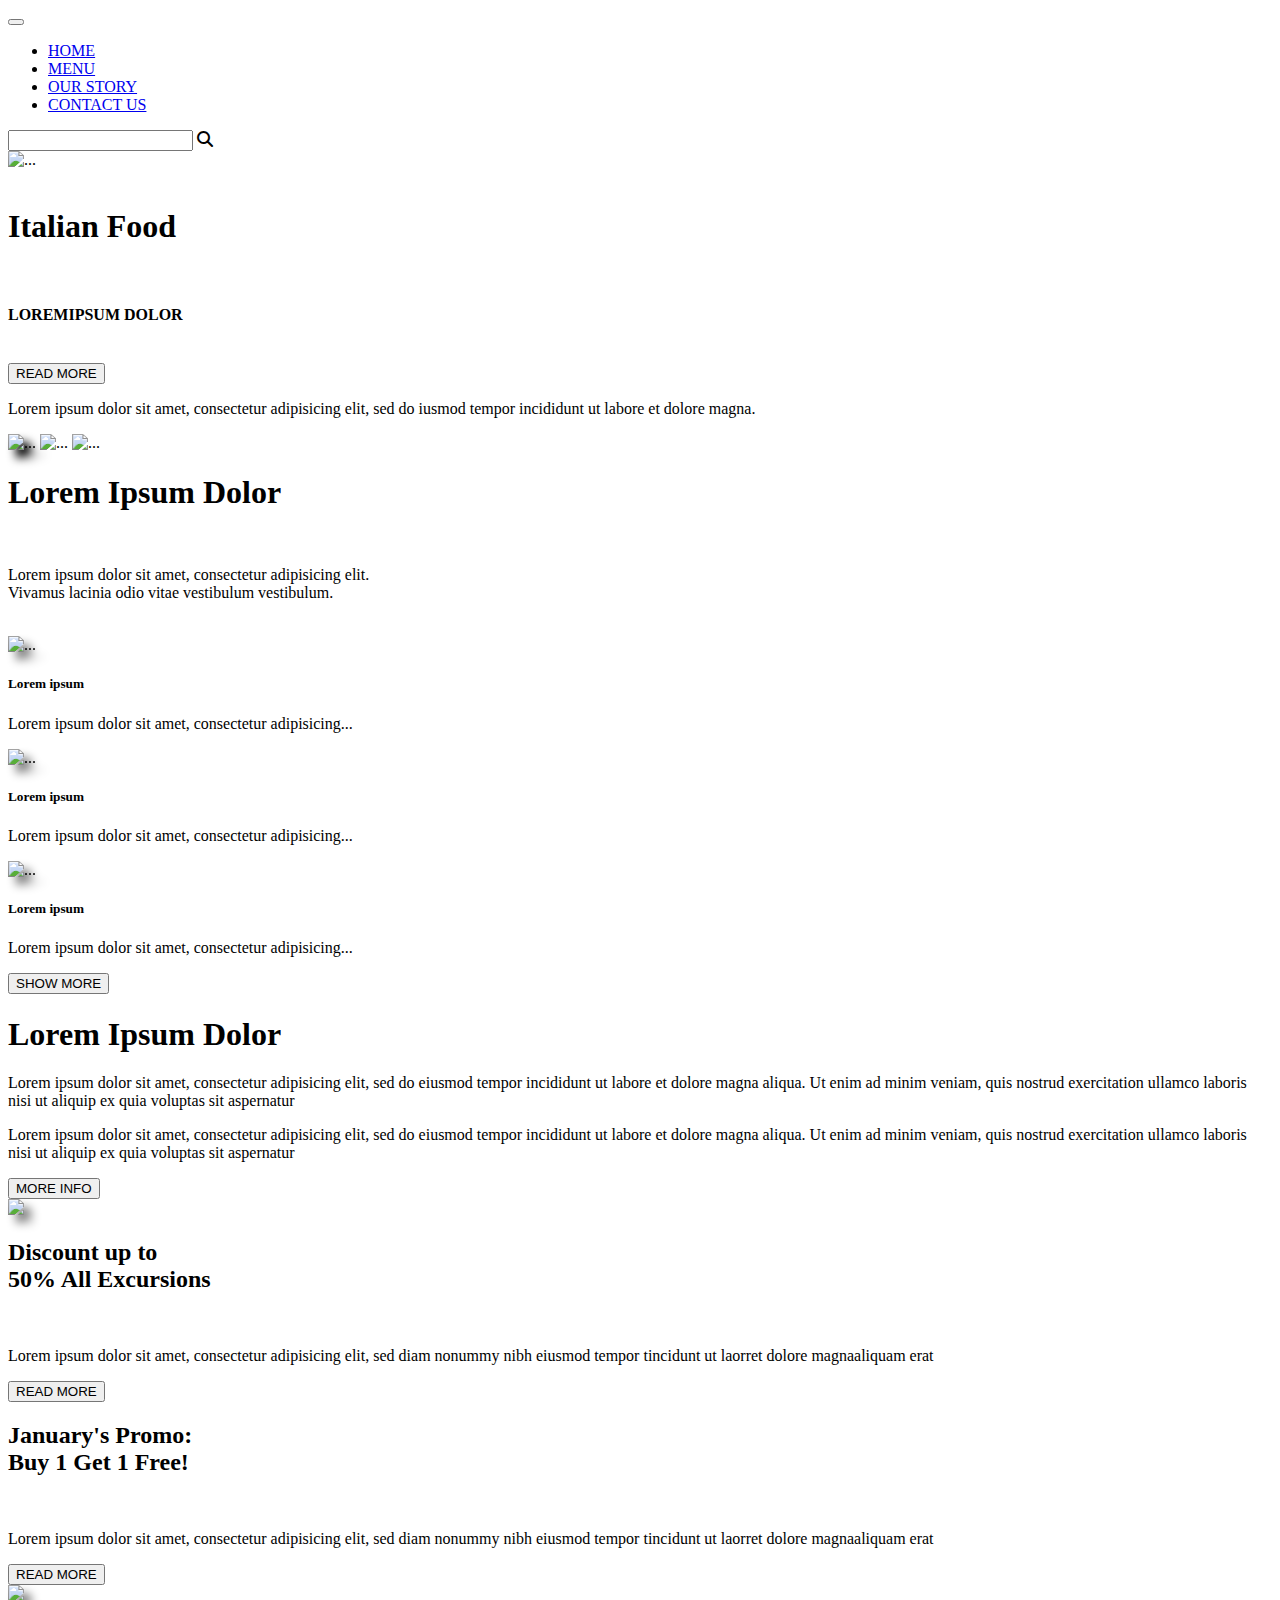
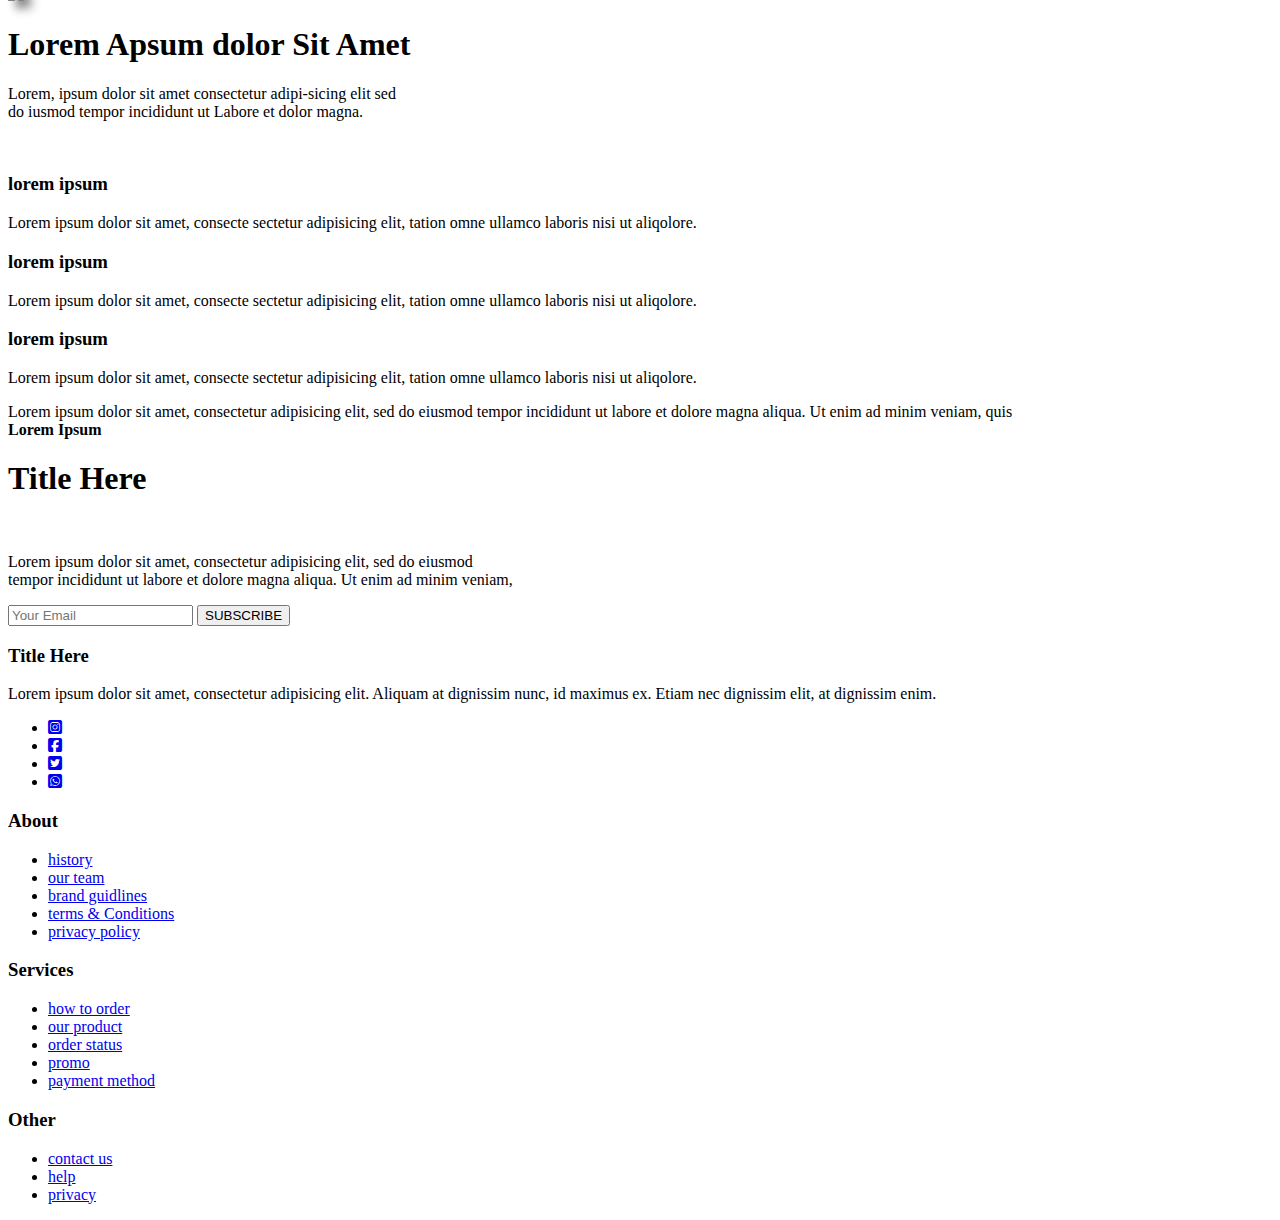
==== index.html @ 5bef1492 "final commit" ====
<!DOCTYPE html>
<html lang="en">
  <head>
    <meta charset="UTF-8" />
    <meta http-equiv="X-UA-Compatible" content="IE=edge" />
    <meta name="viewport" content="width=device-width, initial-scale=1.0" />
    <title>Document</title>
    <link
      rel="stylesheet"
      href="https://cdnjs.cloudflare.com/ajax/libs/font-awesome/6.2.1/css/all.min.css"
    />

    <!-- CSS only -->
    <link
      href="https://cdn.jsdelivr.net/npm/bootstrap@5.2.3/dist/css/bootstrap.min.css"
      rel="stylesheet"
      integrity="sha384-rbsA2VBKQhggwzxH7pPCaAqO46MgnOM80zW1RWuH61DGLwZJEdK2Kadq2F9CUG65"
      crossorigin="anonymous"
    />
    <link rel="stylesheet" href="./task2.css" />
  </head>
  <body>
    <div class="rootElement">
      <div class="container-fluid" id="part-1">
        <nav class="navbar navbar-expand-md">
          <div class="container-fluid">
            <button
              class="navbar-toggler"
              type="button"
              data-bs-toggle="collapse"
              data-bs-target="#navbarNavDropdown"
              aria-controls="navbarNavDropdown"
              aria-expanded="false"
              aria-label="Toggle navigation"
            >
              <span class="navbar-toggler-icon"></span>
            </button>
            <div class="collapse navbar-collapse" id="navbarNavDropdown">
              <ul class="navbar-nav">
                <li class="nav-item">
                  <a class="nav-link" href="#">HOME</a>
                </li>
                <li class="nav-item">
                  <a class="nav-link" href="#">MENU</a>
                </li>
                <li class="nav-item">
                  <a class="nav-link" href="#">OUR STORY</a>
                </li>
                <li class="nav-item dropdown">
                  <a class="nav-link" href="#">CONTACT US</a>
                </li>
              </ul>
              <li class="search-icon">
                <input class="form-control" type="search" aria-label="Search" />
                <label class="icon">
                  <span class="fa-solid fa-magnifying-glass"></span>
                </label>
              </li>
            </div>
          </div>
        </nav>
        <div class="flexbox-container" id="main-content">
          <div class="flexbox-item flexbox-item-1">
            <img
              src="./logo.png"
              id="logo"
              class="img-fluid"
              alt="..."
            /><br /><br />
            <h1>Italian Food</h1>
            <br />
            <h4>LOREMIPSUM DOLOR</h4>
            <br />
            <!-- <a class="btn btn-first" href="#">READ MORE</a> -->
            <button class="button-1" type="button" href="#">READ MORE</button>
            <p>
              Lorem ipsum dolor sit amet, consectetur adipisicing elit, sed do
              iusmod tempor incididunt ut labore et dolore magna.
            </p>
          </div>
          <div class="flexbox-item flexbox-item-2">
            <img
              src="./pasta-1.png"
              class="pasta"
              class="img-fluid"
              style="filter: drop-shadow(8px 8px 5px black);"
              alt="..."
            />
            <img src="./bowl.png" class="bowl" class="img-fluid" alt="..." />
            <img
              src="./leave-1.png"
              class="leave-1"
              class="img-fluid"
              alt="..."
            />
          </div>
        </div>
      </div>

      <div class="container-fluid" id="part-2">
        <div class="content">
          <h1>Lorem Ipsum Dolor</h1>
          <br />
          <p>
            Lorem ipsum dolor sit amet, consectetur adipisicing elit.<br />
            Vivamus lacinia odio vitae vestibulum vestibulum.
          </p>
          <br />
        </div>
        <div class="flexbox-container">
          <div class="flexbox-items flexbox-item-3">
            <!-- here is where they add the ICON -->
            <img
              src="./pasta-2.png"
              id="fettuccine-pasta"
              class="img-fluid"
              style="filter:drop-shadow(8px 8px 5px gray);"
              alt="..."
            />
            <h5>Lorem ipsum</h5>
            <p>Lorem ipsum dolor sit amet, consectetur adipisicing...</p>
          </div>

          <div class="flexbox-items flexbox-item-4">
            <!-- here is where they add the ICON -->
            <img
              src="./pasta-3.png"
              id="chicken_pasta"
              class="img-fluid"
              width="225px"
              style="filter:drop-shadow(8px 8px 5px gray);"
              alt="..."
            />
            <h5>Lorem ipsum</h5>
            <p>Lorem ipsum dolor sit amet, consectetur adipisicing...</p>
          </div>

          <div class="flexbox-items flexbox-item-5">
            <!-- here is where they add the ICON -->
            <img
              src="./pasta-4.png"
              id="vegetable-pasta"
              class="img-fluid"
              width="225px"
              style="filter:drop-shadow(8px 8px 5px gray);"
              alt="..."
            />
            <h5>Lorem ipsum</h5>
            <p>Lorem ipsum dolor sit amet, consectetur adipisicing...</p>
          </div>
        </div>
        <div class="show-more-btn">
          <button class="button-2" type="button" href="#">SHOW MORE</button>
          <!-- <a class="btn btn-second" href="#">SHOW MORE</a> -->
        </div>
      </div>

      <div class="container-fluid" id="part-3">
        <h1>Lorem Ipsum Dolor</h1>
        <div class="flexbox-container">
          <div class="flexbox-item flexbox-item-6">
            <p>
              Lorem ipsum dolor sit amet, consectetur adipisicing elit, sed do
              eiusmod tempor incididunt ut labore et dolore magna aliqua. Ut
              enim ad minim veniam, quis nostrud exercitation ullamco laboris
              nisi ut aliquip ex quia voluptas sit aspernatur
            </p>
          </div>
          <div class="flexbox-item flexbox-item-7">
            <p>
              Lorem ipsum dolor sit amet, consectetur adipisicing elit, sed do
              eiusmod tempor incididunt ut labore et dolore magna aliqua. Ut
              enim ad minim veniam, quis nostrud exercitation ullamco laboris
              nisi ut aliquip ex quia voluptas sit aspernatur
            </p>
          </div>
        </div>
      </div>
      <div class="more-info-btn">
        <button class="button-3" type="button" href="#">MORE INFO</button>
      </div>

      <div class="container-fluid" id="part-4">
        <div class="flexbox-container">
          <div class="flexbox-item flexbox-item1">
            <img src="./pasta-4.png" style="filter:drop-shadow(8px 8px 5px gray);"/>
          </div>
          <div class="flexbox-item flexbox-item-8">
            <h2>Discount up to<br />50% All Excursions</h2>
            <br />
            <p>
              Lorem ipsum dolor sit amet, consectetur adipisicing elit, sed diam
              nonummy nibh eiusmod tempor tincidunt ut laorret dolore
              magnaaliquam erat
            </p>
            <button class="button-2" type="button" href="#">READ MORE</button>
          </div>
        </div>
        <div class="flexbox-container" id="wrap">
          <div class="flexbox-item flexbox-item-9">
            <h2>January's Promo:<br />Buy 1 Get 1 Free!</h2>
            <br />
            <p>
              Lorem ipsum dolor sit amet, consectetur adipisicing elit, sed diam
              nonummy nibh eiusmod tempor tincidunt ut laorret dolore
              magnaaliquam erat
            </p>
            <button class="button-2" type="button" href="#">READ MORE</button>
          </div>
          <div class="flexbox-item flexbox-item2">
            <img src="./pasta-3.png" width="300px" style="filter:drop-shadow(8px 8px 5px gray);"/>
          </div>
        </div>
      </div>

      <div class="container-fluid" id="part-5">
        <div class="container">
          <h1>Lorem Apsum dolor Sit Amet</h1>
          <div class="text">
            <p>
              Lorem, ipsum dolor sit amet consectetur adipi-sicing elit sed<br />do
              iusmod tempor incididunt ut Labore et dolor magna.
            </p>
          </div>
          <div>
            <img src="./pizza.png" alt="" class="pizza" style="filter: drop-shadow(8px 8px 5px black);"/>
          </div>
        </div>
      </div>

      <div class="flexbox-container" id="part-6">
        <div class="flexbox-item">
          <h3>lorem ipsum</h3>
          <p>
            Lorem ipsum dolor sit amet, consecte sectetur adipisicing elit,
            tation omne ullamco laboris nisi ut aliqolore.
          </p>
        </div>
        <div class="flexbox-item">
          <h3>lorem ipsum</h3>
          <p>
            Lorem ipsum dolor sit amet, consecte sectetur adipisicing elit,
            tation omne ullamco laboris nisi ut aliqolore.
          </p>
        </div>
        <div class="flexbox-item">
          <h3>lorem ipsum</h3>
          <p>
            Lorem ipsum dolor sit amet, consecte sectetur adipisicing elit,
            tation omne ullamco laboris nisi ut aliqolore.
          </p>
        </div>
      </div>
      <div class="paragraph">
        <p>
          Lorem ipsum dolor sit amet, consectetur adipisicing elit, sed do
          eiusmod tempor incididunt ut labore et dolore magna aliqua. Ut enim ad
          minim veniam, quis<br />
          <b>Lorem Ipsum</b>
        </p>
      </div>

      <div class="container-fluid" id="part-7">
        <h1>Title Here</h1>
        <br />
        <p>
          Lorem ipsum dolor sit amet, consectetur adipisicing elit, sed do
          eiusmod<br />
          tempor incididunt ut labore et dolore magna aliqua. Ut enim ad minim
          veniam,
        </p>
        <div>
          <input type="text" name="" placeholder="Your Email" />
          <button class="btn">SUBSCRIBE</button>
        </div>
      </div>


      <div class="footer-info">
        <div class="footer-title">
          <h3>Title Here</h3>
          <p>
            Lorem ipsum dolor sit amet, consectetur adipisicing elit. Aliquam at
            dignissim nunc, id maximus ex. Etiam nec dignissim elit, at
            dignissim enim.
          </p>
          <div class="social-media">
            <ul>
              <li>
                <a href="#"><i class="fa-brands fa-square-instagram"></i></a>
              </li>
              <li>
                <a href="#"><i class="fa-brands fa-square-facebook"></i></a>
              </li>
              <li>
                <a href="#"><i class="fa-brands fa-square-twitter"></i></a>
              </li>
              <li>
                <a href="#"><i class="fa-brands fa-square-whatsapp"></i></a>
              </li>
            </ul>
          </div>
        </div>
          <div class="footer-about">
            <h3>About</h3>
            <ul>
              <li><a href="#">history</a></li>
              <li><a href="#">our team</a></li>
              <li><a href="#">brand guidlines</a></li>
              <li><a href="#">terms & Conditions</a></li>
              <li><a href="#">privacy policy</a></li>
            </ul>
          </div>
  
          <div class="footer-about">
            <h3>Services</h3>
            <ul>
              <li><a href="#">how to order</a></li>
              <li><a href="#">our product</a></li>
              <li><a href="#">order status</a></li>
              <li><a href="#">promo</a></li>
              <li><a href="#">payment method</a></li>
            </ul>
          </div>
  
          <div class="footer-about">
            <h3>Other</h3>
            <ul>
              <li><a href="#">contact us</a></li>
              <li><a href="#">help</a></li>
              <li><a href="#">privacy</a></li>
            </ul>
          </div> 
      </div>
    </div>      
         
      <!-- JavaScript Bundle with Popper -->
      <script src="https://cdn.jsdelivr.net/npm/bootstrap@5.2.3/dist/js/bootstrap.bundle.min.js"></script>
    </div>
  </body>
</html>
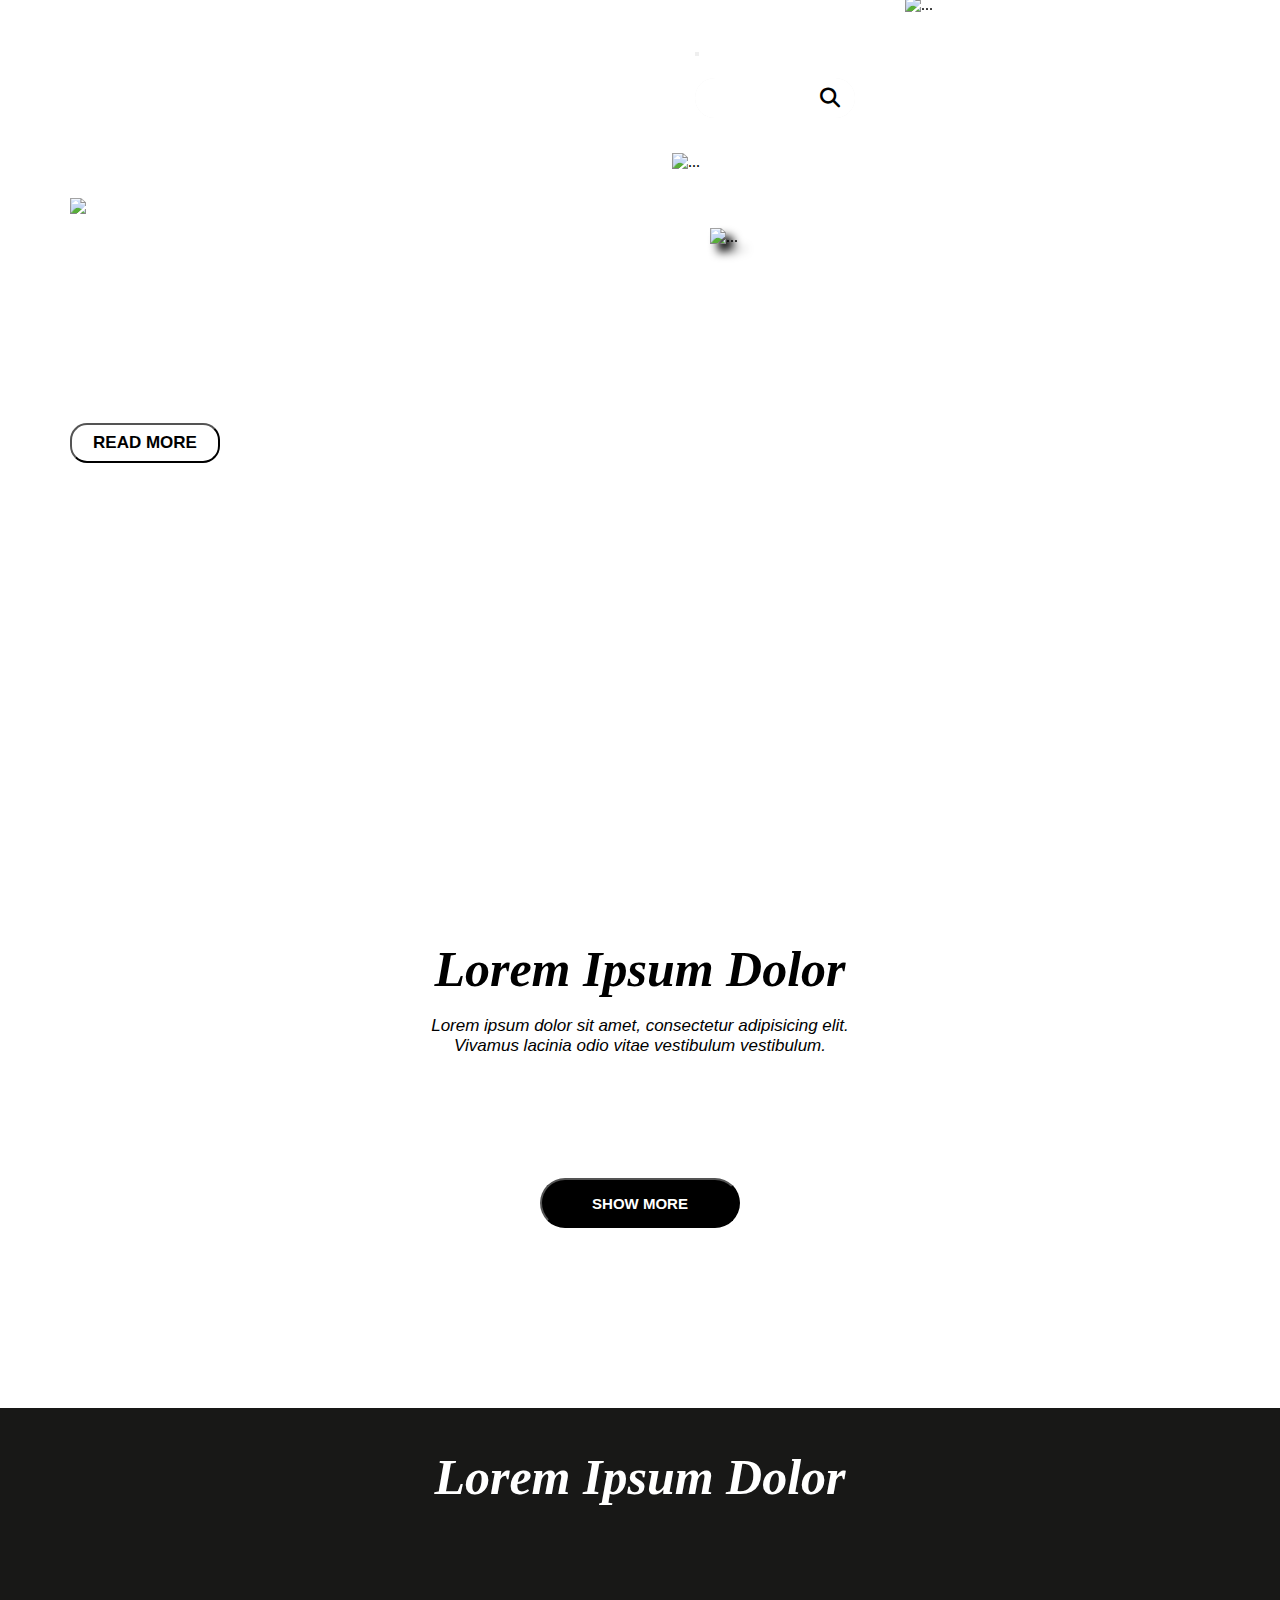
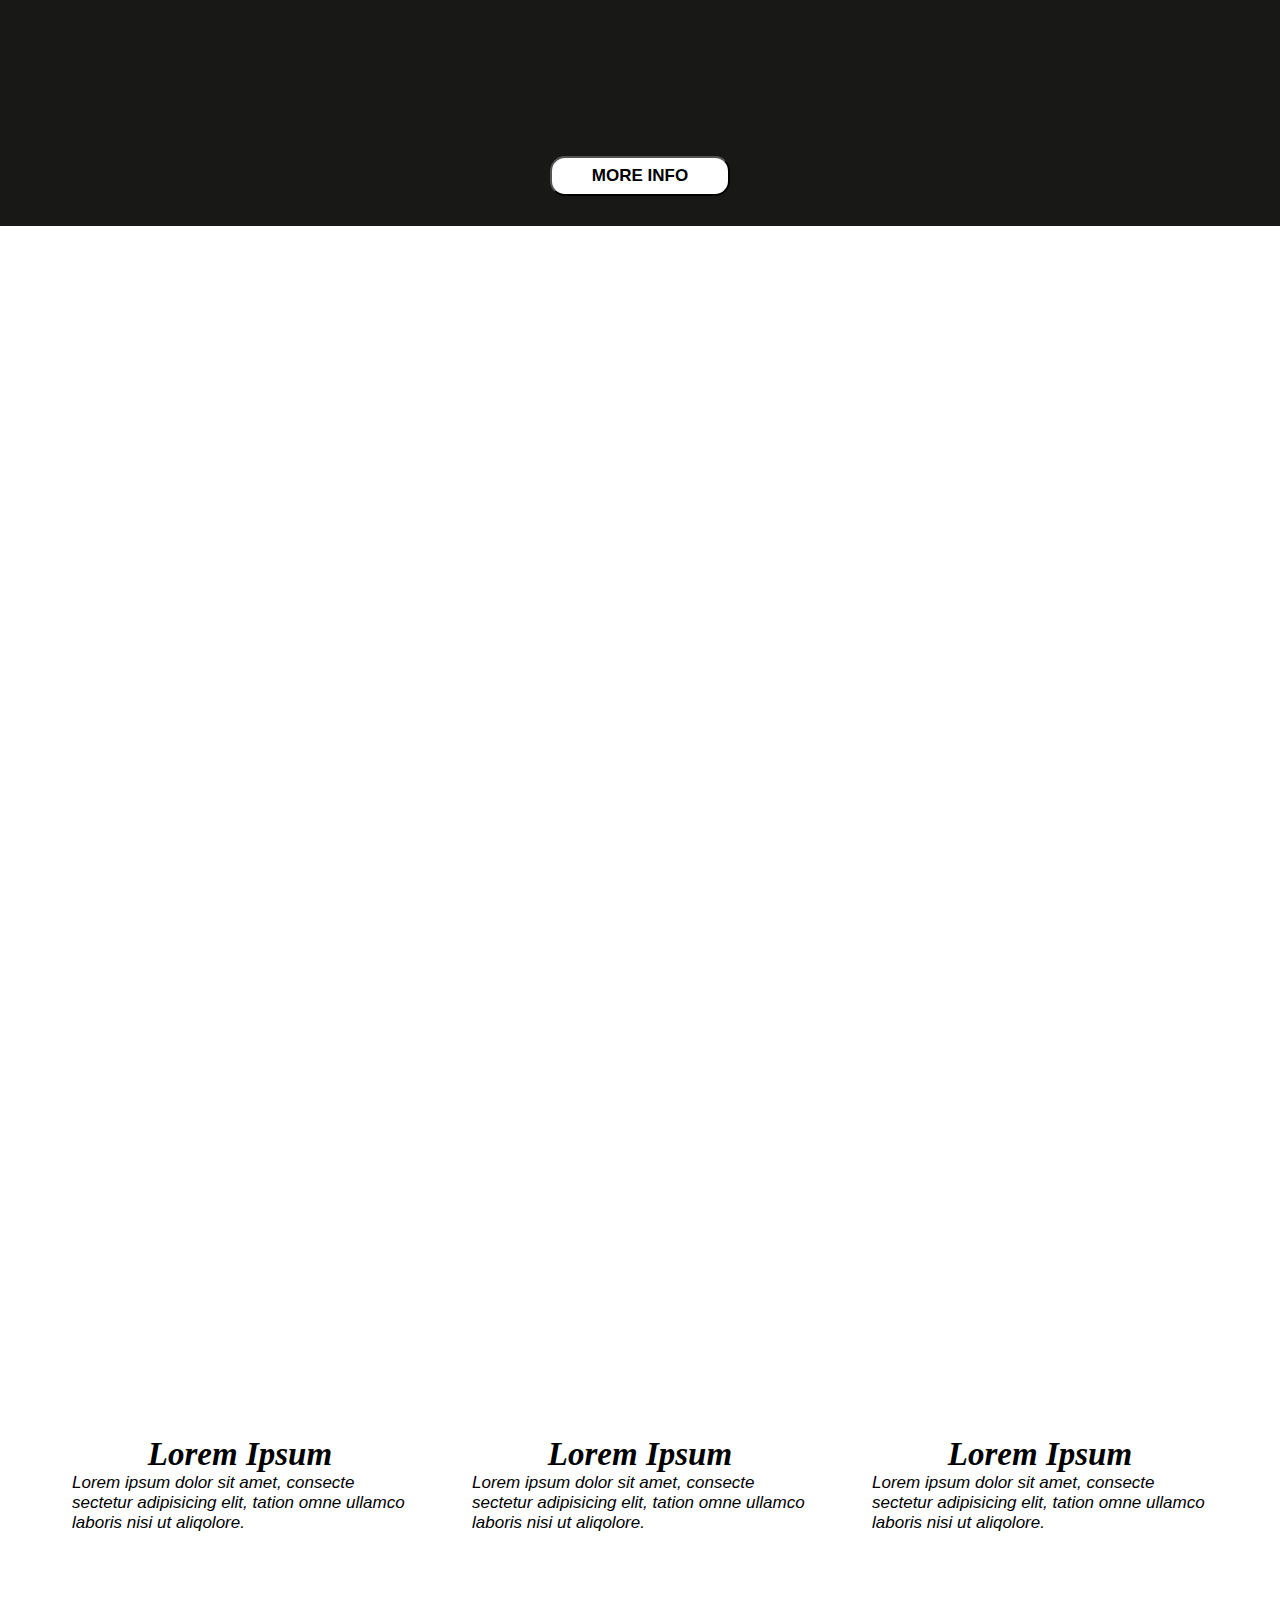
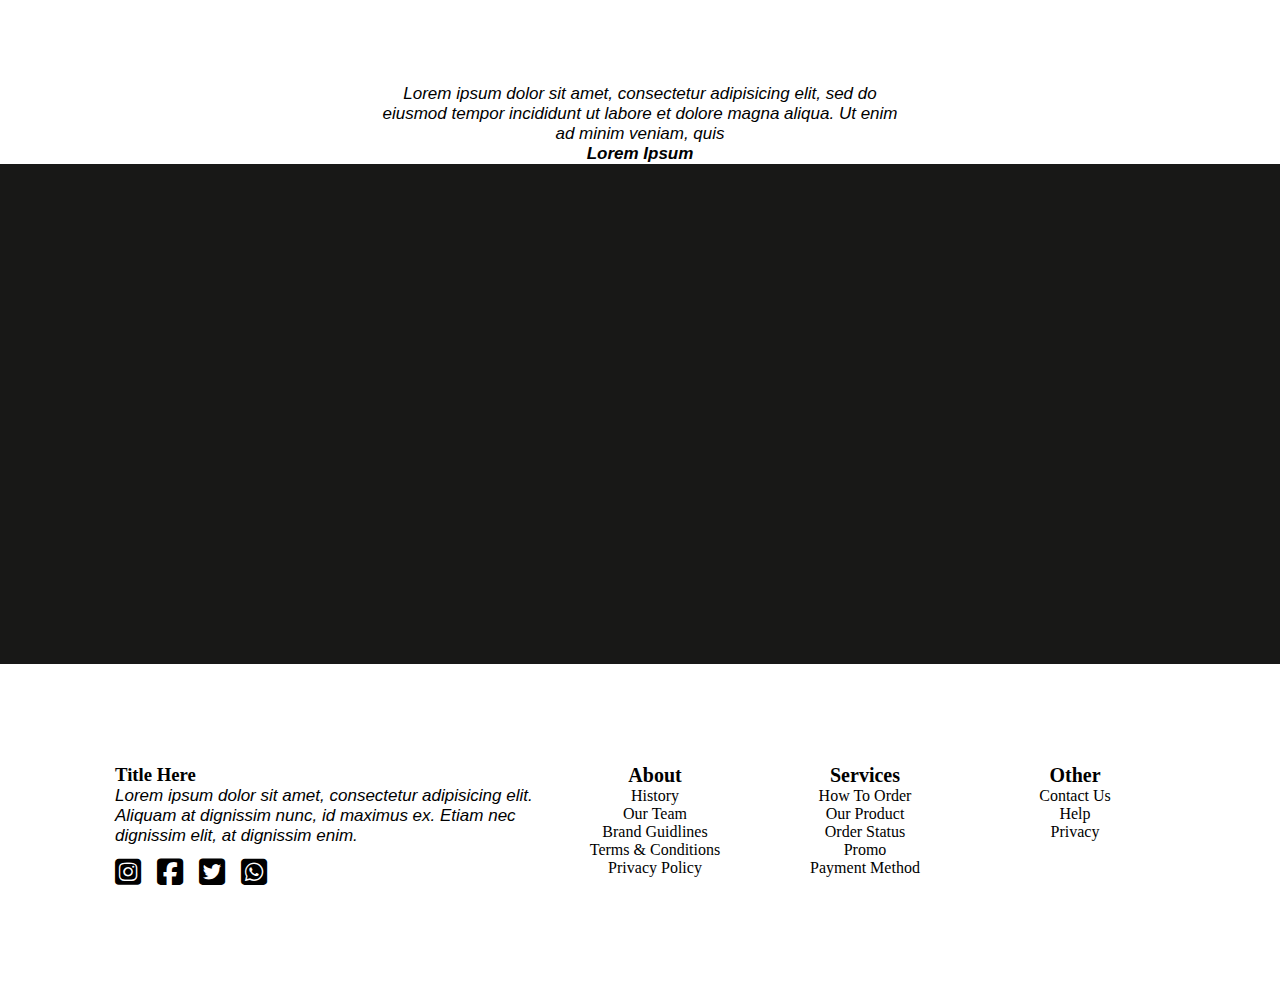
==== commit d6c6c05c: "add animation" ====
--- a/index.html
+++ b/index.html
@@ -5,6 +5,7 @@
     <meta http-equiv="X-UA-Compatible" content="IE=edge" />
     <meta name="viewport" content="width=device-width, initial-scale=1.0" />
     <title>Document</title>
+    <link rel="stylesheet" href="https://unpkg.com/aos@next/dist/aos.css" />
     <link
       rel="stylesheet"
       href="https://cdnjs.cloudflare.com/ajax/libs/font-awesome/6.2.1/css/all.min.css"
@@ -22,7 +23,7 @@
   <body>
     <div class="rootElement">
       <div class="container-fluid" id="part-1">
-        <nav class="navbar navbar-expand-md">
+        <nav class="navbar navbar-expand-md" data-aos="fade-down">
           <div class="container-fluid">
             <button
               class="navbar-toggler"
@@ -62,7 +63,7 @@
         <div class="flexbox-container" id="main-content">
           <div class="flexbox-item flexbox-item-1">
             <img
-              src="./logo.png"
+              src="./Images/logo.png"
               id="logo"
               class="img-fluid"
               alt="..."
@@ -80,15 +81,15 @@
           </div>
           <div class="flexbox-item flexbox-item-2">
             <img
-              src="./pasta-1.png"
+              src="./Images/pasta-1.png"
               class="pasta"
               class="img-fluid"
               style="filter: drop-shadow(8px 8px 5px black);"
               alt="..."
             />
-            <img src="./bowl.png" class="bowl" class="img-fluid" alt="..." />
-            <img
-              src="./leave-1.png"
+            <img src="./Images/bowl.png" class="bowl" class="img-fluid" alt="..." />
+            <img
+              src="./Images/leave-1.png"
               class="leave-1"
               class="img-fluid"
               alt="..."
@@ -107,11 +108,13 @@
           </p>
           <br />
         </div>
-        <div class="flexbox-container">
+        <div class="flexbox-container" 
+        data-aos-easing="linear"
+        data-aos-duration="1500" data-aos="zoom-in">
           <div class="flexbox-items flexbox-item-3">
             <!-- here is where they add the ICON -->
             <img
-              src="./pasta-2.png"
+              src="./Images/pasta-2.png"
               id="fettuccine-pasta"
               class="img-fluid"
               style="filter:drop-shadow(8px 8px 5px gray);"
@@ -124,7 +127,7 @@
           <div class="flexbox-items flexbox-item-4">
             <!-- here is where they add the ICON -->
             <img
-              src="./pasta-3.png"
+              src="./Images/pasta-3.png"
               id="chicken_pasta"
               class="img-fluid"
               width="225px"
@@ -138,7 +141,7 @@
           <div class="flexbox-items flexbox-item-5">
             <!-- here is where they add the ICON -->
             <img
-              src="./pasta-4.png"
+              src="./Images/pasta-4.png"
               id="vegetable-pasta"
               class="img-fluid"
               width="225px"
@@ -157,7 +160,7 @@
 
       <div class="container-fluid" id="part-3">
         <h1>Lorem Ipsum Dolor</h1>
-        <div class="flexbox-container">
+        <div class="flexbox-container" data-aos="fade-down">
           <div class="flexbox-item flexbox-item-6">
             <p>
               Lorem ipsum dolor sit amet, consectetur adipisicing elit, sed do
@@ -182,10 +185,10 @@
 
       <div class="container-fluid" id="part-4">
         <div class="flexbox-container">
-          <div class="flexbox-item flexbox-item1">
-            <img src="./pasta-4.png" style="filter:drop-shadow(8px 8px 5px gray);"/>
-          </div>
-          <div class="flexbox-item flexbox-item-8">
+          <div class="flexbox-item flexbox-item1" data-aos="fade-right">
+            <img src="./Images/pasta-4.png" style="filter:drop-shadow(8px 8px 5px gray);"/>
+          </div>
+          <div class="flexbox-item flexbox-item-8" data-aos="fade-left">
             <h2>Discount up to<br />50% All Excursions</h2>
             <br />
             <p>
@@ -197,7 +200,7 @@
           </div>
         </div>
         <div class="flexbox-container" id="wrap">
-          <div class="flexbox-item flexbox-item-9">
+          <div class="flexbox-item flexbox-item-9" data-aos="fade-right">
             <h2>January's Promo:<br />Buy 1 Get 1 Free!</h2>
             <br />
             <p>
@@ -207,8 +210,8 @@
             </p>
             <button class="button-2" type="button" href="#">READ MORE</button>
           </div>
-          <div class="flexbox-item flexbox-item2">
-            <img src="./pasta-3.png" width="300px" style="filter:drop-shadow(8px 8px 5px gray);"/>
+          <div class="flexbox-item flexbox-item2" data-aos="fade-left">
+            <img src="./Images/pasta-3.png" width="300px" style="filter:drop-shadow(8px 8px 5px gray);"/>
           </div>
         </div>
       </div>
@@ -222,8 +225,9 @@
               iusmod tempor incididunt ut Labore et dolor magna.
             </p>
           </div>
-          <div>
-            <img src="./pizza.png" alt="" class="pizza" style="filter: drop-shadow(8px 8px 5px black);"/>
+          <div data-aos="flip-right" data-aos-easing="ease-out-cubic"
+          data-aos-duration="2000">
+            <img src="./Images/pizza.png" alt="" class="pizza" style="filter: drop-shadow(8px 8px 5px black);"/>
           </div>
         </div>
       </div>
@@ -260,7 +264,8 @@
         </p>
       </div>
 
-      <div class="container-fluid" id="part-7">
+      <div class="container-fluid" id="part-7" >
+      <div data-aos="fade-up">
         <h1>Title Here</h1>
         <br />
         <p>
@@ -274,6 +279,7 @@
           <button class="btn">SUBSCRIBE</button>
         </div>
       </div>
+      </div>
 
 
       <div class="footer-info">
@@ -333,9 +339,18 @@
           </div> 
       </div>
     </div>      
-         
+   
       <!-- JavaScript Bundle with Popper -->
       <script src="https://cdn.jsdelivr.net/npm/bootstrap@5.2.3/dist/js/bootstrap.bundle.min.js"></script>
+      <script src="https://unpkg.com/aos@next/dist/aos.js"></script>
+      <script>
+        AOS.init(
+          {
+            offset: 230,
+            duration: 1500
+          }
+        );
+      </script>
     </div>
   </body>
 </html>
--- a/task2.css
+++ b/task2.css
@@ -0,0 +1,430 @@
+*{
+    margin: 0;
+    padding: 0;
+    box-sizing: border-box;
+}
+.rootElement {
+    overflow: hidden;
+    overflow-y: auto;
+    position: relative;
+    align-content: center;
+}
+nav{
+    padding: 10px 40px 10px 70px;
+    float: right;
+}
+.navbar .container-fluid{
+    margin-top: 30px;
+}
+ul{
+    display: flex;
+    list-style: none;
+    flex-wrap: wrap;
+    align-items: center;
+    justify-content:space-between;
+    padding: 0 35px;
+    display: inline-flex;
+}
+ul li.nav-item a{
+    font-size: 17px;
+    padding: 0 12px;
+    color: white;
+    margin-left: 20px;
+}
+ul li.nav-item a:hover{
+    color: cyan;
+}
+.search-icon {
+    list-style: none;
+    height: 40px;
+    width: 160px;
+    display: flex;
+    border-radius: 20px;
+    background: #f2f2f2;
+    outline: none;
+    border: none;
+}
+.search-icon input{
+    height: 100%;
+    width: 110px;
+    border: none;
+    outline: none;
+    padding: 0 10px;
+    color: #000;
+    font-size: 16px;
+    border-radius: 20px 0 0 20px;
+}
+.search-icon .icon{
+    font-size: 20px;
+    height: 100%;
+    width: 50px;
+    line-height: 40px;
+    text-align: center;
+    background: white;
+    border-radius:  0 20px 20px 0;
+    cursor: pointer;
+    border: none;
+    outline: none;
+}
+.search-icon .icon:hover{
+    background: cyan;
+}
+span.navbar-toggler-icon{
+    background-color: white;
+    border-radius: 2px;
+  
+}
+.navbar-toggler span{
+    text-align: center;
+    line-height: 42px;
+    cursor: pointer;
+}
+#part-1{
+    width:100%;
+    min-height:100px;
+    background-image: url("./Images/background.jpg");
+    background-repeat: no-repeat;
+    background-size: cover;
+    background-attachment: fixed;
+}
+#logo{
+    width: 100px;
+    cursor: pointer;
+}
+#main-content{
+    display: flex;
+    justify-content:space-around;
+    flex-wrap: wrap;
+    width:100%;
+    min-height:700px;
+}
+.flexbox-item-1{
+    margin-bottom: 0px;
+    width:500px;
+    color: white;
+    margin-top: 70px;
+}
+.flexbox-item-2{
+    height:680px;
+    width:500px;
+    margin-top:100px ;
+}
+.pasta{ 
+    left:400px;
+    top: 40px;
+    width: 500px;
+    
+ }
+.bowl{
+    position: relative;
+    top: -75px;
+    right: 70px; 
+    
+ }
+ .leave-1{
+   position: relative;
+   top:-232px;
+   left: 131px;
+ }
+.flexbox-item h1{
+    padding: auto;
+    margin-top: 15px;
+    margin-bottom: 15px;
+    font-size: 70px;
+    font-family: cursive;
+    font-family: Papyrus, fantasy, cursive;
+    font-style: italic;
+    font-weight: bold;
+}
+.flexbox-item h4{
+    margin-bottom: 20px;
+    font-style: italic;
+    font-size:20px;
+    font-family: monospace;
+}
+p{
+    font-style: italic;
+    font-family: "Avant Garde", Avantgarde, "Century Gothic", CenturyGothic, AppleGothic, sans-serif;
+    font-size: 17px;
+}
+#part-2{
+    width:100%;
+    padding-top: 1rem;
+    min-height: 500px;
+    background-color: white;
+    text-align: center;
+    justify-content: center;
+}
+.flexbox-container{
+    display: flex;
+    justify-content:space-around;
+    flex-wrap: wrap;
+    width:100%;
+}
+.show-more-btn{
+   display: flex;
+   justify-content: center;
+}
+.button-1{
+    height: 40px;
+    width: 150px;
+    background-color: white;
+    color: black;
+    border-radius: 17px;
+    margin-bottom: 20px;
+    font-size: 17px;
+    font-weight: bold;
+    padding: 5px;
+}
+.button-2{
+    height: 50px;
+    width: 200px;
+    background-color: black;
+    color: white;
+    border-radius: 30px;
+    margin-bottom: 20px;
+    font-size: 15px;
+    font-weight: bold;
+    padding: 5px ;
+    margin-top: 10px;
+    
+}
+#part-2 h1{
+    font-size: 50px;
+    font-family: cursive;
+    font-family: Papyrus, fantasy, cursive;
+    font-style: italic;
+    font-weight: bold;
+    margin-top: 1rem;
+}
+.flexbox-items {
+    text-align: start; 
+}
+.flexbox-items h5{
+    margin-top: 20px;
+}
+.flexbox-item-3{  
+    width: 250px;
+}
+.flexbox-item-4{
+    width: 250px;
+} 
+.flexbox-item-5{
+    width: 250px;
+}
+#part-3{
+    width:100%;    
+    min-height: 300px;
+    background-color: #181817;
+    text-align: center;
+    color: white;
+}
+#part-3 h1{
+    padding: 2.5rem;
+    font-size: 50px;
+    font-family: Papyrus, fantasy, cursive;
+    font-style: italic;
+ }
+#part-3 .flexbox-container{
+   display: flex;
+   align-items: center;
+   justify-content:space-around; 
+   width: 100%;
+   min-height: 200px;
+   flex-wrap: wrap;
+   color: white;
+ }
+#part-3 .flexbox-item{
+   width: 500px;
+   text-align: left;
+}
+.more-info-btn {
+    display: flex;
+    justify-content: center;
+    background-color: #181817;
+}
+.button-3{
+    height: 40px;
+    width: 180px;
+    background-color: white;
+    color: black;
+    border-radius: 15px;
+    margin-bottom: 30px;
+    margin-top: 10px;
+    font-size: 17px;
+    font-weight: bold;
+    padding: 5px;
+}
+#part-4{
+    min-height: 400px;
+    width: 100%;
+}
+#part-4 .flexbox-container{
+    display: flex;
+    flex-direction: row;
+    min-height: 430px;
+    align-items: center;
+    justify-content: center;
+}
+#part-4 #wrap{
+    flex-wrap: wrap-reverse;
+}
+.flexbox-item.flexbox-item1{
+    width: 300px;
+}
+.flexbox-item.flexbox-item2{
+    width: 300px;
+}
+.flexbox-item-8 {
+    width: 400px;
+    padding: 20px;
+}
+.flexbox-item-9{
+    width: 400px;
+    padding: 20px;
+}
+#part-5{
+    color: white;
+    background-image: url("./Images/background.jpg");
+    background-repeat: no-repeat;
+    background-size: cover;
+    width: 100%;
+    max-height: 610px;
+    display:flex;
+    justify-content: center;
+    align-content: center;
+    position: relative;
+      
+}
+#part-5 h1{
+    text-transform: capitalize;
+    font-size: 50px;
+    font-family: Papyrus, fantasy, cursive;
+    font-style: italic; 
+    text-align: center;  
+    padding-bottom:30px; 
+    padding-top: 20px; 
+    margin-top: 2rem;
+}
+.pizza{
+    width:50%; 
+    padding: 0px; 
+    align-content: center;
+    position: relative; 
+    left:30%;  
+}
+.text{
+    color:white;
+    text-align: center;
+}
+#part-6{
+  width: 100%;
+  background-color: white;
+  min-height: 400px;
+  display: flex;
+  justify-content: center;
+  align-items: center;
+  flex-wrap: wrap;
+}
+#part-6 .flexbox-item{
+  min-height: 40px;
+  max-width: 400px;
+  text-align: center;
+  padding: 2rem;
+}
+#part-6 h3{
+    text-transform: capitalize;
+    font-size: 33px;
+    font-family: Papyrus, fantasy, cursive;
+    font-style: italic;
+    font-weight: bold;
+  }
+#part-6 p{
+  text-align: start;
+}
+.paragraph{  
+    margin: auto;
+   text-align: center;
+   max-width: 520px;
+}
+#part-7{
+    width:100%;
+  min-height: 500px;
+  background-color: #181817;
+  color: white;
+  text-align: center;
+  padding-top: 10rem;
+}
+#part-7 input{
+  width: 22%;
+  height: 2.5rem;
+  border-radius: 5rem;
+  margin-top: 2rem;
+  background-color: white;
+  padding-left: 1rem;
+}
+#part-7 button{
+   border-radius: 5rem;
+   color: white;
+   background-color: #474744;
+   margin-top: -0.5rem;
+   margin-left: -2rem;
+   font-size:100%;
+}
+.footer-info{
+    width: 90%;
+    margin: 0 auto;
+    display: flex;
+    flex-wrap: wrap;
+    justify-content: center;
+    padding: 100px 0;
+}
+.footer-info .footer-title{
+    padding: 0 15px;
+    width: 450px;
+    display: flex;
+    flex-direction: column;  
+}  
+.footer-info h2{
+    margin-bottom: 20px;
+    font-size: 17px;
+}
+.footer-about{
+    width: 210px;
+    text-transform: capitalize;
+    align-self: flex-start;
+  
+}  
+.footer-about h3{
+    text-align: center;
+    font-size: 20px;
+ }
+.social-media{
+    margin-top: 10px;
+ }
+.social-media ul{
+    display: flex;
+    justify-content: flex-start;
+   gap: 1rem;
+    padding: 0;
+ }
+.social-media ul li a{
+    display: inline-block;
+    color: black;
+    font-size: 30px;
+      
+ } 
+.footer-about ul{
+    display: flex;
+    min-width: 200px;
+    flex-direction: column;
+}
+.footer-about ul li{
+    display: flex;
+     
+}  
+.footer-about ul li a{
+    display: flex;
+    color: black;
+    text-decoration: none;  
+} 